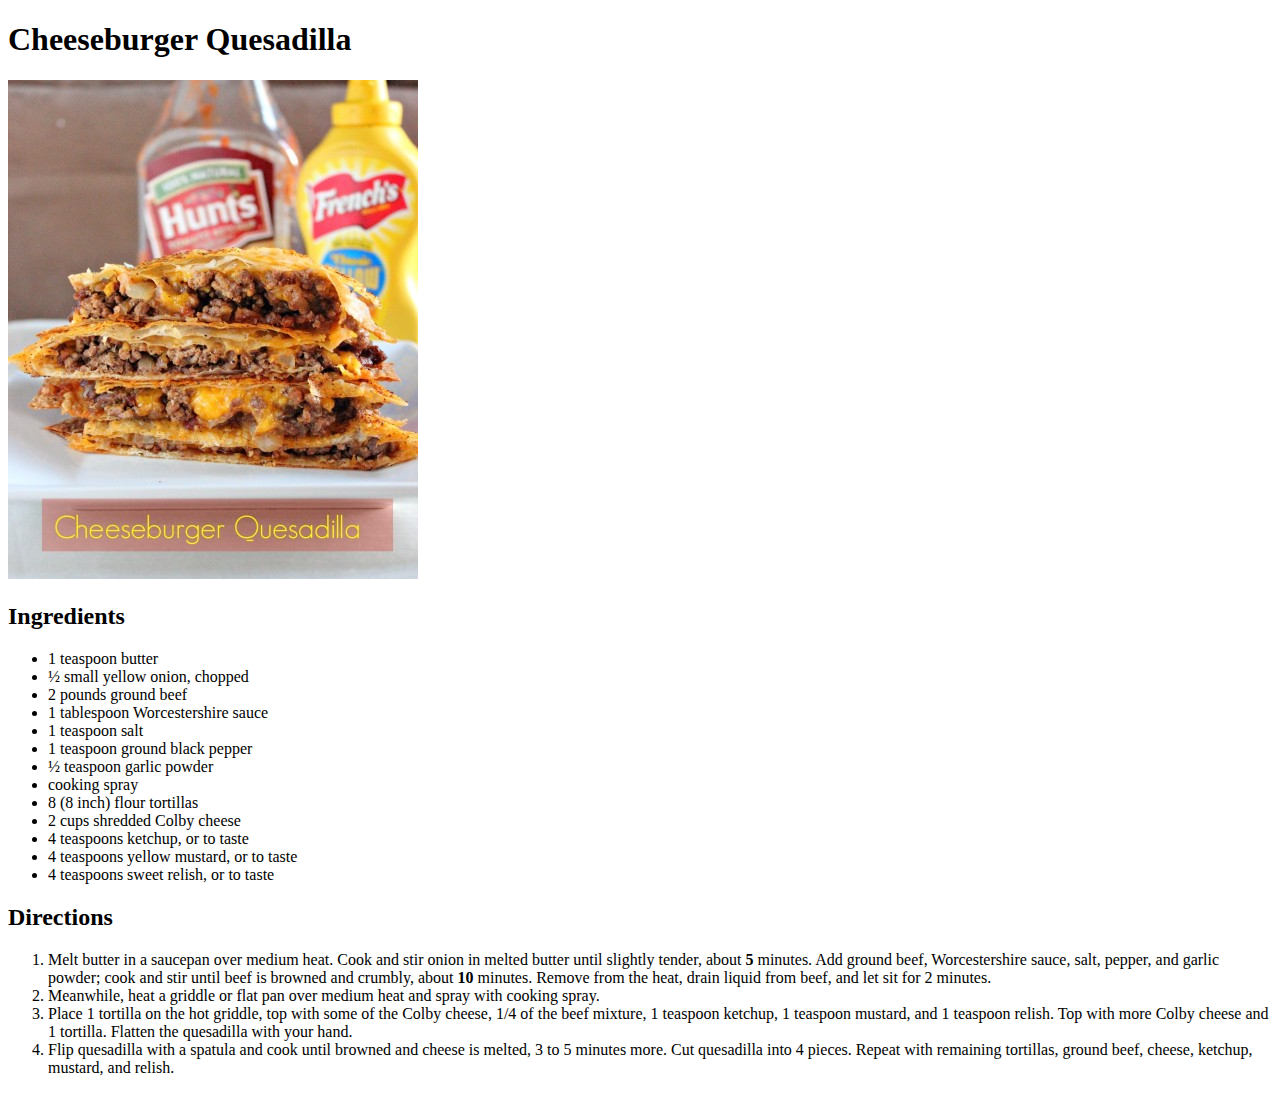
==== recipes/CQ.html @ c8aa7299 "Added Cheeseburger Quesadilla recipe, add link to index.html" ====
<!DOCTYPE html>

<html lang="en">
    <meta charset="utf-8">

    <head>
        <title>Cheeseburger Quesadilla</title>

    </head>

    <body>
        <h1>Cheeseburger Quesadilla</h1>

        <img src="./images/cheeseburger-quesadilla3.jpg" alt="Cheeseburger Quesadilla">


        <h2>Ingredients</h2>

        <ul>
            <li>1 teaspoon butter</li>
            <li>½ small yellow onion, chopped</li>
            <li>2 pounds ground beef</li>
            <li>1 tablespoon Worcestershire sauce</li>
            <li>1 teaspoon salt</li>
            <li>1 teaspoon ground black pepper</li>
            <li>½ teaspoon garlic powder</li>
            <li>cooking spray</li>
            <li>8 (8 inch) flour tortillas</li>
            <li>2 cups shredded Colby cheese</li>
            <li>4 teaspoons ketchup, or to taste</li>
            <li>4 teaspoons yellow mustard, or to taste</li>
            <li>4 teaspoons sweet relish, or to taste</li>
        </ul>

        <h2>Directions</h2>

        <ol>
            <li>Melt butter in a saucepan over medium heat. Cook and stir onion in melted butter until slightly tender, about <strong>5</strong> minutes. Add ground beef, Worcestershire sauce, salt, pepper, and garlic powder; cook and stir until beef is browned and crumbly, about <strong>10</strong> minutes. Remove from the heat, drain liquid from beef, and let sit for 2 minutes.</li>
            <li>Meanwhile, heat a griddle or flat pan over medium heat and spray with cooking spray.</li>
            <li>Place 1 tortilla on the hot griddle, top with some of the Colby cheese, 1/4 of the beef mixture, 1 teaspoon ketchup, 1 teaspoon mustard, and 1 teaspoon relish. Top with more Colby cheese and 1 tortilla. Flatten the quesadilla with your hand.</li>
            <li>Flip quesadilla with a spatula and cook until browned and cheese is melted, 3 to 5 minutes more. Cut quesadilla into 4 pieces. Repeat with remaining tortillas, ground beef, cheese, ketchup, mustard, and relish.</li>
        </ol>

    </body>
</html>
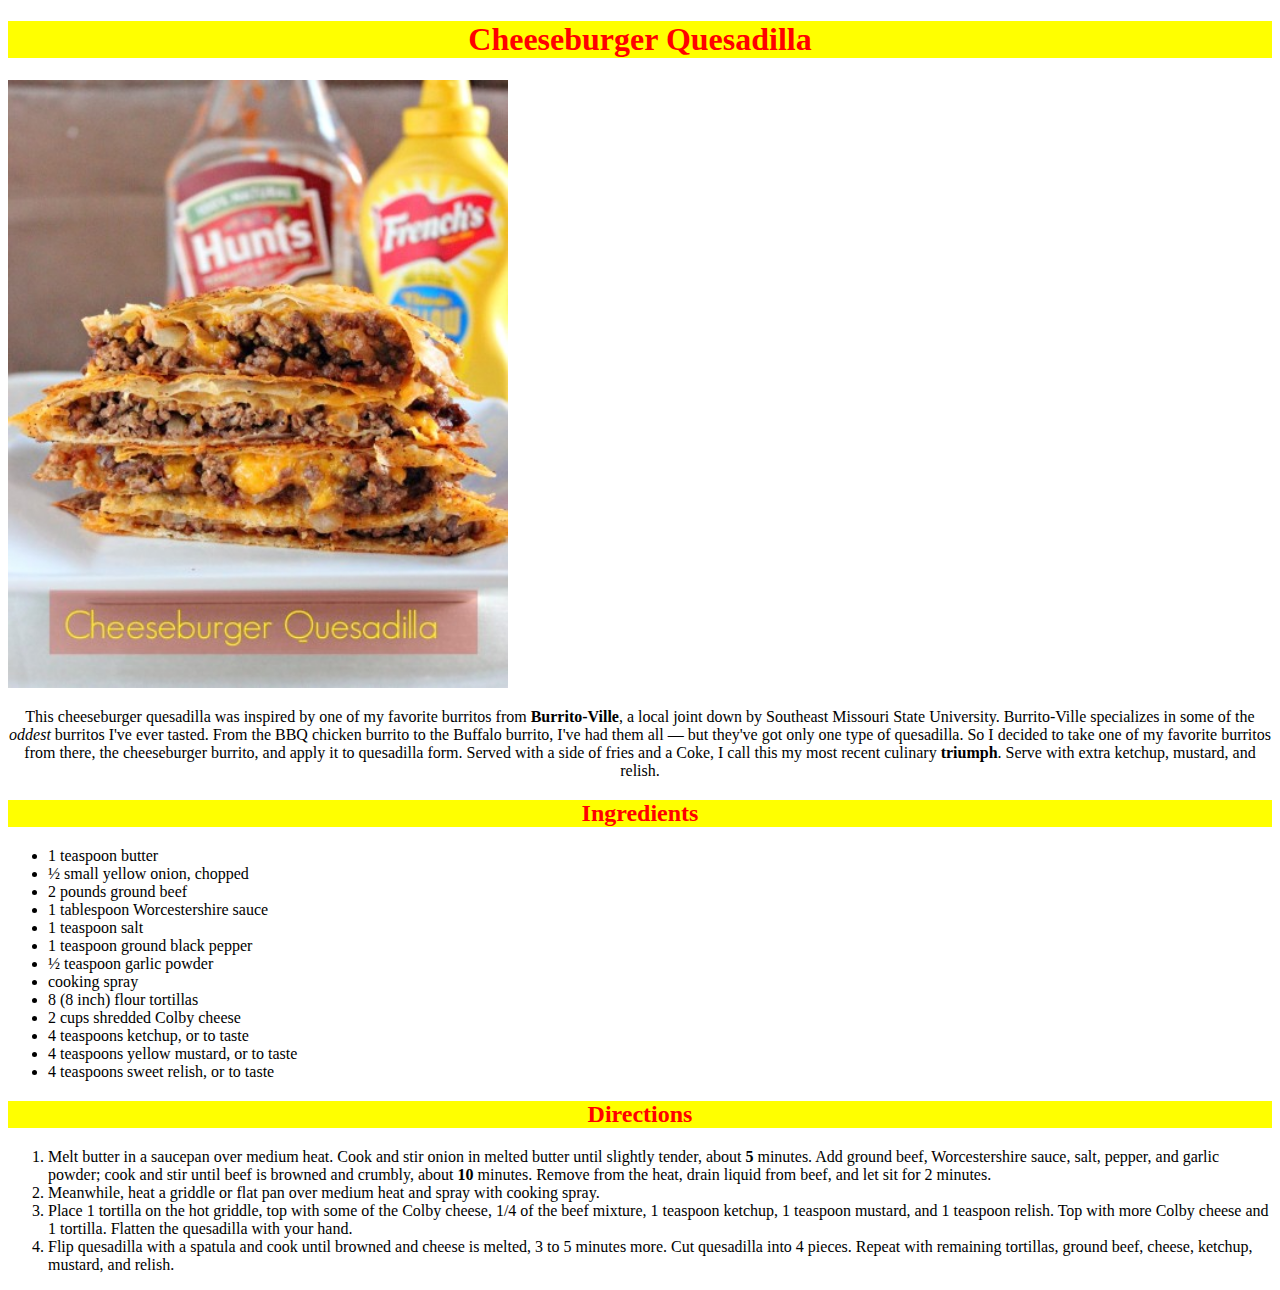
==== commit 56ce516a: "Added CSS to website" ====
--- a/recipes/CQ.html
+++ b/recipes/CQ.html
@@ -5,16 +5,19 @@
 
     <head>
         <title>Cheeseburger Quesadilla</title>
+        <link rel="stylesheet" href="../styles.css">
 
     </head>
 
     <body>
-        <h1>Cheeseburger Quesadilla</h1>
+        <h1 id="heading">Cheeseburger Quesadilla</h1>
 
-        <img src="./images/cheeseburger-quesadilla3.jpg" alt="Cheeseburger Quesadilla">
+        <img class="small" src="./images/cheeseburger-quesadilla3.jpg" alt="Cheeseburger Quesadilla">
+
+        <p class="describe">This cheeseburger quesadilla was inspired by one of my favorite burritos from <strong>Burrito-Ville</strong>, a local joint down by Southeast Missouri State University. Burrito-Ville specializes in some of the <em>oddest</em> burritos I've ever tasted. From the BBQ chicken burrito to the Buffalo burrito, I've had them all — but they've got only one type of quesadilla. So I decided to take one of my favorite burritos from there, the cheeseburger burrito, and apply it to quesadilla form. Served with a side of fries and a Coke, I call this my most recent culinary <strong>triumph</strong>. Serve with extra ketchup, mustard, and relish.</p>
 
 
-        <h2>Ingredients</h2>
+        <h2 id="recipe">Ingredients</h2>
 
         <ul>
             <li>1 teaspoon butter</li>
@@ -32,7 +35,7 @@
             <li>4 teaspoons sweet relish, or to taste</li>
         </ul>
 
-        <h2>Directions</h2>
+        <h2 id="recipe">Directions</h2>
 
         <ol>
             <li>Melt butter in a saucepan over medium heat. Cook and stir onion in melted butter until slightly tender, about <strong>5</strong> minutes. Add ground beef, Worcestershire sauce, salt, pepper, and garlic powder; cook and stir until beef is browned and crumbly, about <strong>10</strong> minutes. Remove from the heat, drain liquid from beef, and let sit for 2 minutes.</li>
--- a/styles.css
+++ b/styles.css
@@ -0,0 +1,20 @@
+#heading, #recipe {
+    color: red;
+    background-color: yellow;
+    text-align: center
+}
+
+.home {
+    height: 400px;
+    width: auto;
+}
+
+.small {
+    width: 500px;
+    height: auto;
+}
+
+
+.describe {
+    text-align: center;
+}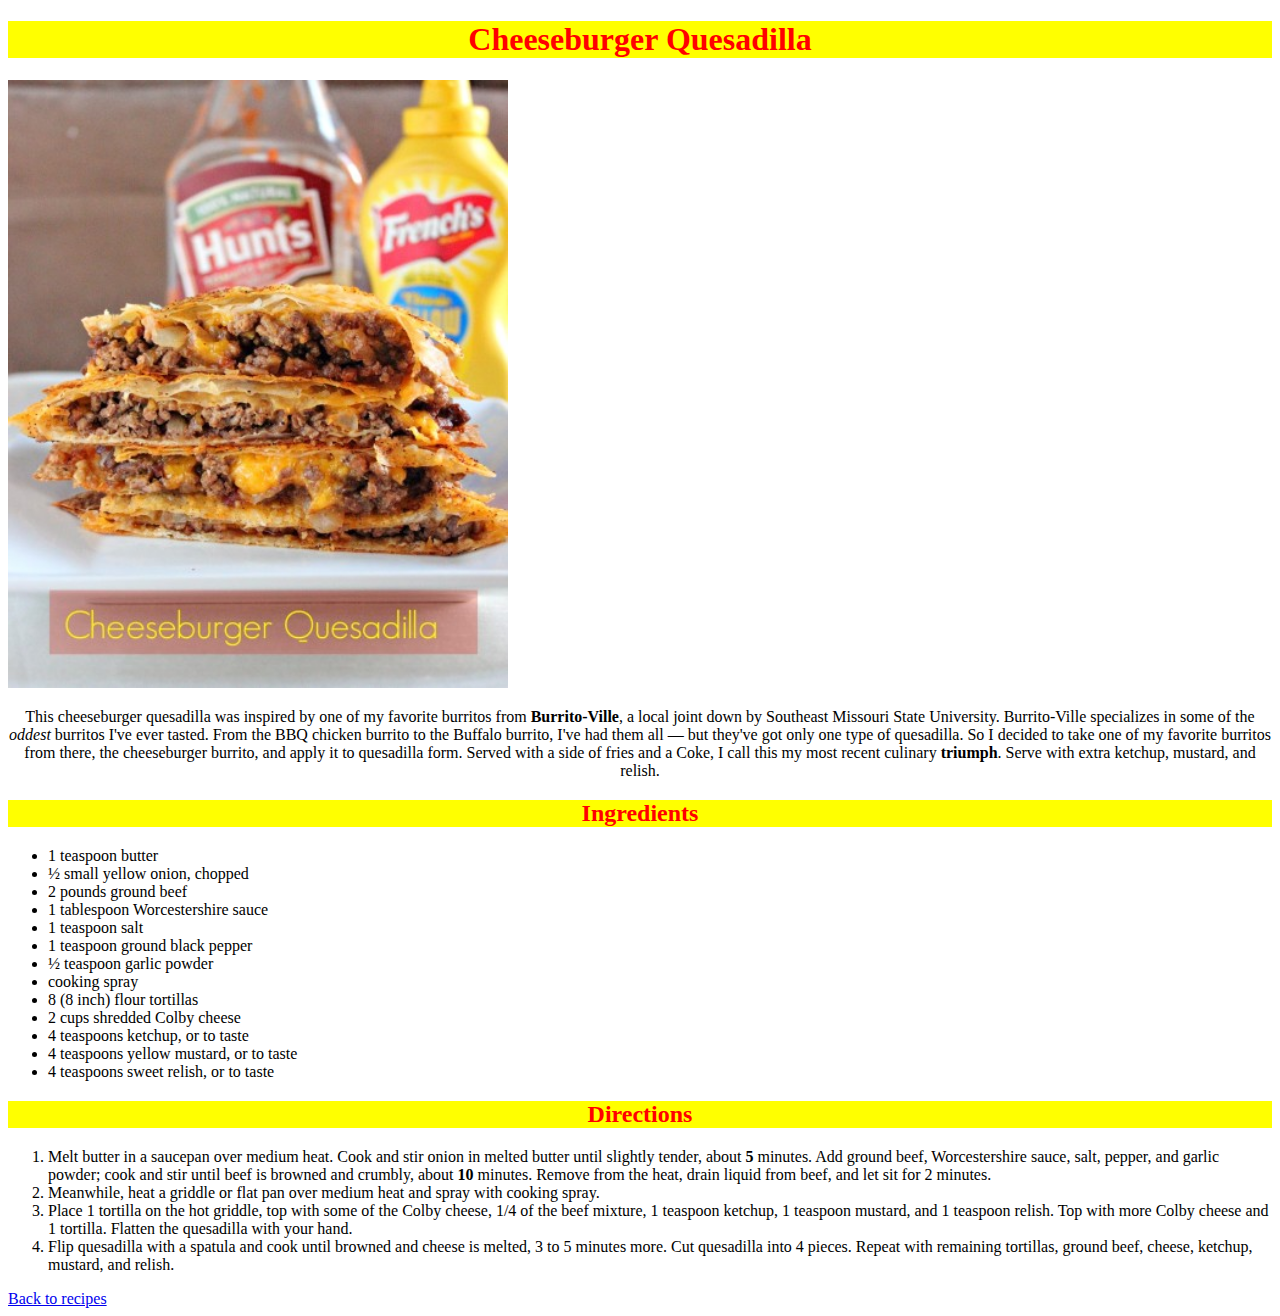
==== commit b6798a12: "Add links to end of each recipe to index.html" ====
--- a/recipes/CQ.html
+++ b/recipes/CQ.html
@@ -44,5 +44,7 @@
             <li>Flip quesadilla with a spatula and cook until browned and cheese is melted, 3 to 5 minutes more. Cut quesadilla into 4 pieces. Repeat with remaining tortillas, ground beef, cheese, ketchup, mustard, and relish.</li>
         </ol>
 
+        <a href="../index.html">Back to recipes</a>
+
     </body>
 </html>